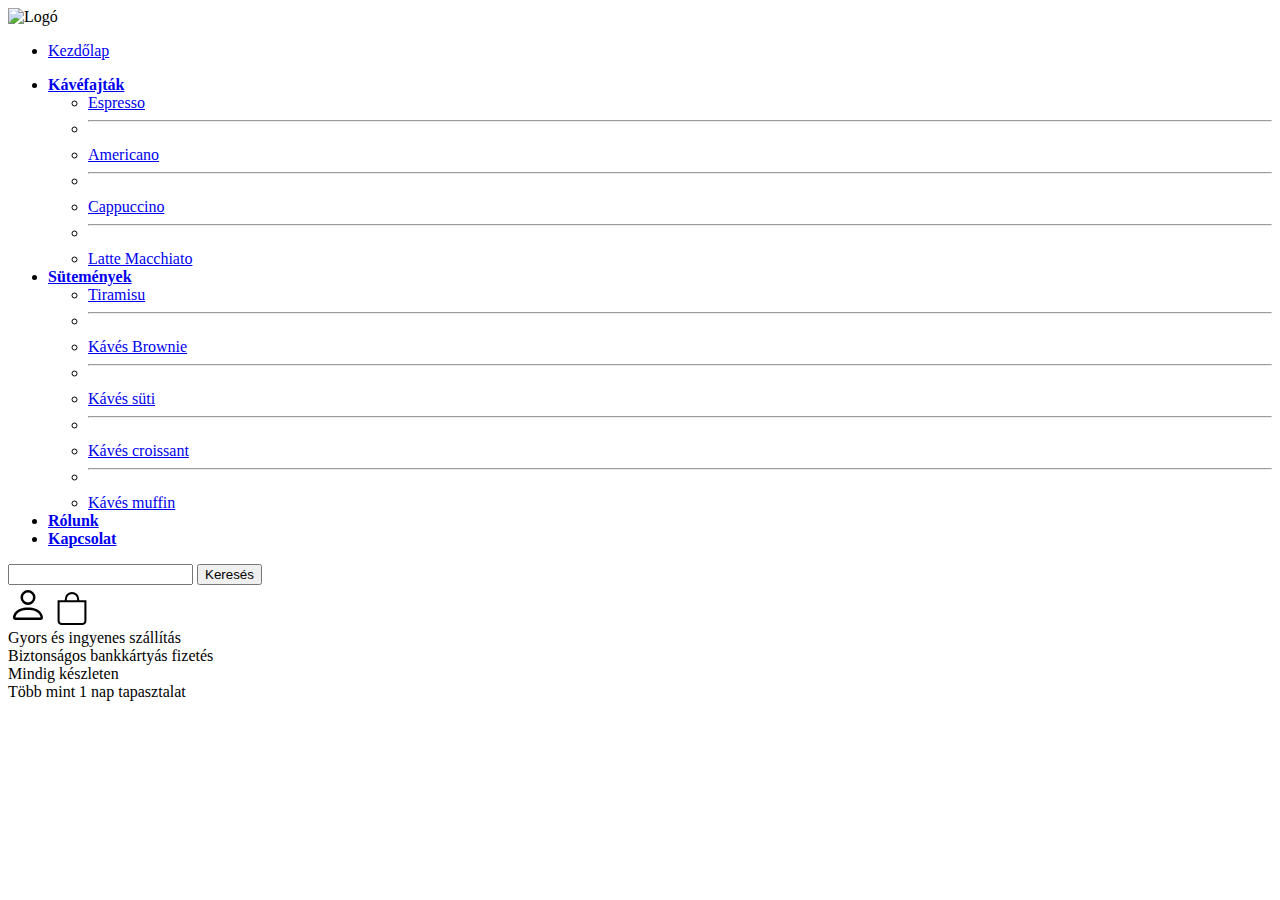
==== kávézó.html @ 385e69de "Add files via upload" ====
<!doctype html>
<html lang="hu">
<head>
    <meta charset="utf-8">
    <meta name="viewport" content="width=device-width, initial-scale=1">
    <title>Kávézó</title>
    <link href="https://cdn.jsdelivr.net/npm/bootstrap@5.3.2/dist/css/bootstrap.min.css" rel="stylesheet" integrity="sha384-T3c6CoIi6uLrA9TneNEoa7RxnatzjcDSCmG1MXxSR1GAsXEV/Dwwykc2MPK8M2HN" crossorigin="anonymous">
</head>

<style>
    body {
        background-image: url(https://i.pinimg.com/originals/8b/11/ba/8b11badd0c474062e91f9087f74045cd.jpg);
        background-attachment: fixed;
        background-size: cover;
        background-position: center;
    }

    #logo {
        height: 100px;
        width: auto;
    }
</style>

<body>
    <div class="container-fluid">
        <header>
            <div class="row bg-warning-subtle rounded">
                <div class="col-2">
                    <img id="logo" src="https://cdn.pixabay.com/photo/2022/03/09/05/05/coffee-7057030_960_720.png" alt="Logó">
                </div>
                <div class="col-10 ">
                    <nav class="navbar navbar-expand-lg bg-body-tertiary bg-warning-subtle mt-3">
                        <div class="container-fluid">
                            <div class="collapse navbar-collapse" id="navbarSupportedContent">
                            <ul class="navbar-nav me-auto mb-2 mb-lg-0">
                                <li class="nav-item">
                                    <a class="nav-link active fs-5" aria-current="page" href="#">
                                    <p class="fw-bold">Kezdőlap</p></a>
                                </li>
                                <li class="nav-item dropdown">
                                    <a class="nav-link active dropdown-toggle fs-5" href="#" role="button" data-bs-toggle="dropdown" aria-expanded="false">
                                    <b>Kávéfajták</b>
                                    </a>
                                    <ul class="dropdown-menu">
                                        <li><a class="dropdown-item" href="#">Espresso</a></li>
                                        <li><hr class="dropdown-divider"></li>
                                        <li><a class="dropdown-item" href="#">Americano</a></li>
                                        <li><hr class="dropdown-divider"></li>
                                        <li><a class="dropdown-item" href="#">Cappuccino</a></li>
                                        <li><hr class="dropdown-divider"></li>
                                        <li><a class="dropdown-item" href="#">Latte Macchiato</a></li>
                                    </ul>
                                </li>
                                <li class="nav-item dropdown">
                                    <a class="nav-link active dropdown-toggle fs-5" href="#" role="button" data-bs-toggle="dropdown" aria-expanded="false">
                                    <b>Sütemények</b>
                                </a>
                                <ul class="dropdown-menu">
                                    <li><a class="dropdown-item" href="#">Tiramisu</a></li>
                                    <li><hr class="dropdown-divider"></li>
                                    <li><a class="dropdown-item" href="#">Kávés Brownie</a></li>
                                    <li><hr class="dropdown-divider"></li>
                                    <li><a class="dropdown-item" href="#">Kávés süti</a></li>
                                    <li><hr class="dropdown-divider"></li>
                                    <li><a class="dropdown-item" href="#">Kávés croissant</a></li>
                                    <li><hr class="dropdown-divider"></li>
                                    <li><a class="dropdown-item" href="#">Kávés muffin</a></li>
                                </ul>
                                </li>
                                <li class="nav-item">
                                    <a class="nav-link active fs-5" aria-current="page" href="#"><b>Rólunk</b></a>
                                </li>
                                <li class="nav-item">
                                    <a class="nav-link active fs-5" aria-current="page" href="#"><b>Kapcsolat</b></a>
                                </li>
                            </ul>
                            <form class="d-flex" role="search">
                                <input class="form-control me-2" type="search" aria-label="Search">
                                <button class="btn btn-outline-warning" type="submit">Keresés</button>
                            </form>
                            <svg xmlns="http://www.w3.org/2000/svg" width="40" height="40" fill="currentColor" class="bi bi-person m-3" viewBox="0 0 16 16">
                                <path d="M8 8a3 3 0 1 0 0-6 3 3 0 0 0 0 6Zm2-3a2 2 0 1 1-4 0 2 2 0 0 1 4 0Zm4 8c0 1-1 1-1 1H3s-1 0-1-1 1-4 6-4 6 3 6 4Zm-1-.004c-.001-.246-.154-.986-.832-1.664C11.516 10.68 10.289 10 8 10c-2.29 0-3.516.68-4.168 1.332-.678.678-.83 1.418-.832 1.664h10Z"/>
                            </svg>
                            <svg xmlns="http://www.w3.org/2000/svg" width="40" height="33" fill="currentColor" class="bi bi-bag " viewBox="0 0 16 16">
                                <path d="M8 1a2.5 2.5 0 0 1 2.5 2.5V4h-5v-.5A2.5 2.5 0 0 1 8 1zm3.5 3v-.5a3.5 3.5 0 1 0-7 0V4H1v10a2 2 0 0 0 2 2h10a2 2 0 0 0 2-2V4h-3.5zM2 5h12v9a1 1 0 0 1-1 1H3a1 1 0 0 1-1-1V5z"/>
                            </svg>
                            </div>
                        </div>
                        </nav>
                </div>
            </div>
        </header>

        <div class="container-fluid">
            <div class="row">
                <div class="col-3 bg-light p-3">
                    Gyors és ingyenes szállítás
                </div>
                <div class="col-3 bg-light p-3">
                    Biztonságos bankkártyás fizetés
                </div>
                <div class="col-3 bg-light p-3">
                    Mindig készleten
                </div>
                <div class="col-3 bg-light p-3">
                    Több mint 1 nap tapasztalat
                </div>
            </div>
        </div>
    </div>




    <script src="https://cdn.jsdelivr.net/npm/bootstrap@5.3.2/dist/js/bootstrap.bundle.min.js" integrity="sha384-C6RzsynM9kWDrMNeT87bh95OGNyZPhcTNXj1NW7RuBCsyN/o0jlpcV8Qyq46cDfL" crossorigin="anonymous"></script>
</body>
</html>
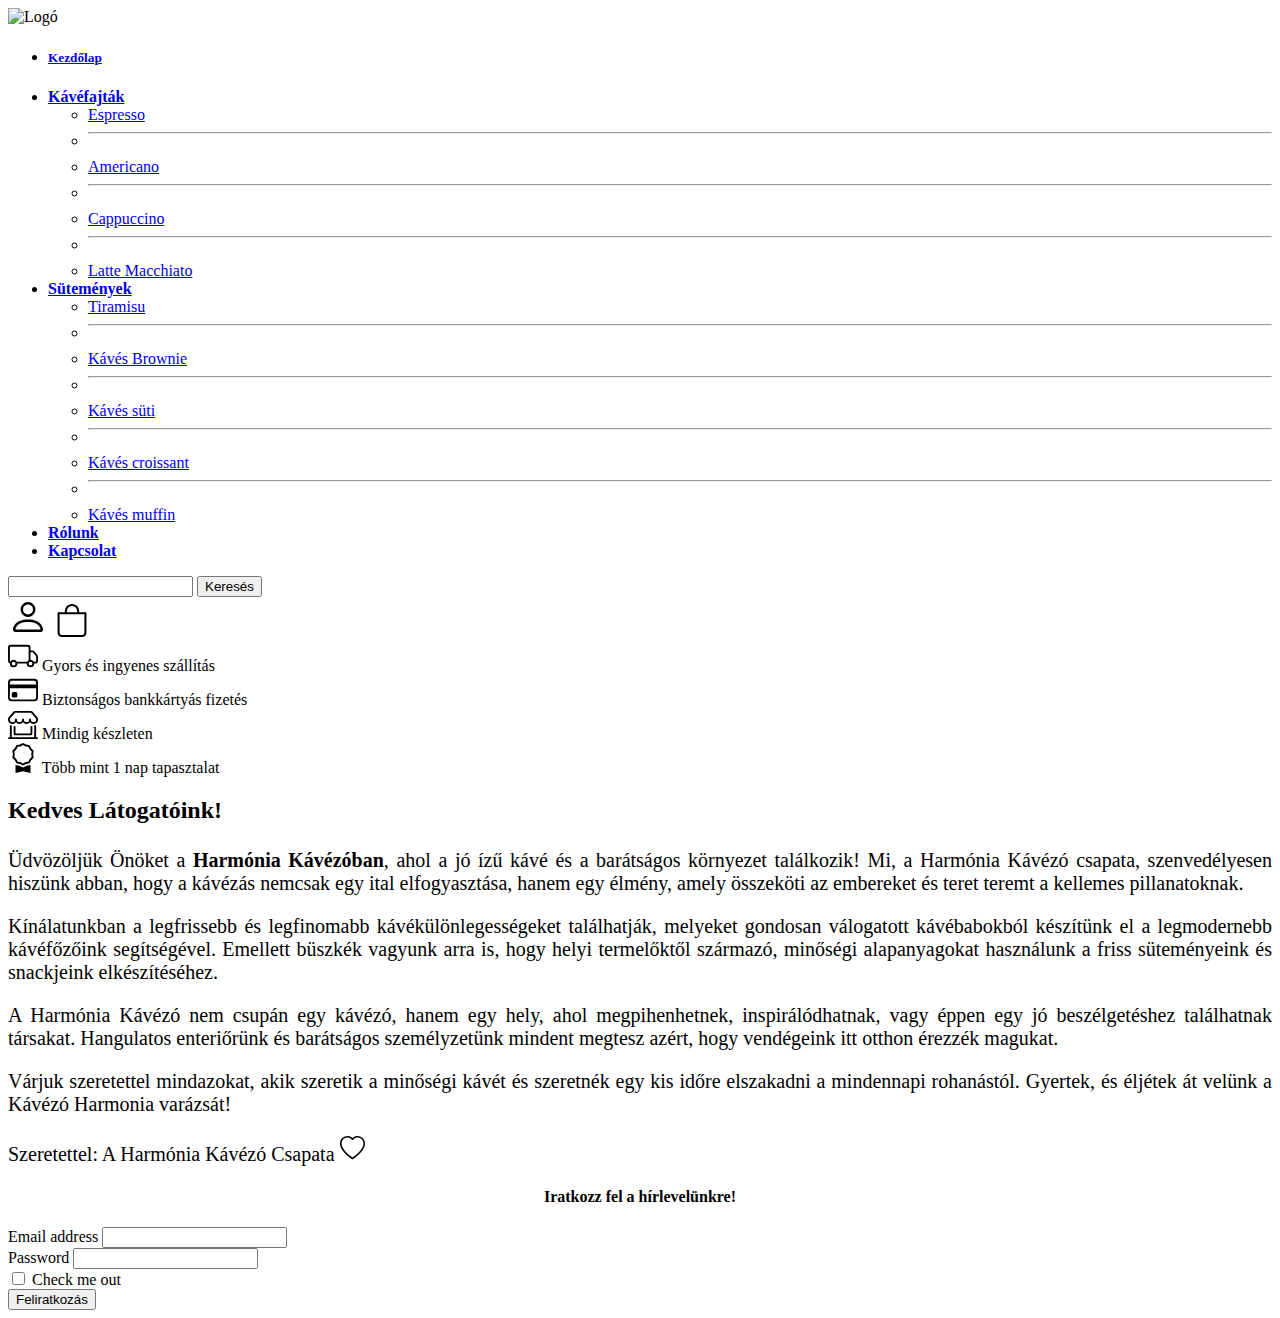
==== commit 69affe4a: "uj" ====
--- a/kávézó.html
+++ b/kávézó.html
@@ -19,6 +19,20 @@
         height: 100px;
         width: auto;
     }
+
+    p {
+        font-size: 20px;
+        text-align: justify;
+        
+    }
+
+    h2 {
+        margin-bottom: 25px;
+    }
+
+    h4 {
+        text-align: center;
+    }
 </style>
 
 <body>
@@ -34,8 +48,8 @@
                             <div class="collapse navbar-collapse" id="navbarSupportedContent">
                             <ul class="navbar-nav me-auto mb-2 mb-lg-0">
                                 <li class="nav-item">
-                                    <a class="nav-link active fs-5" aria-current="page" href="#">
-                                    <p class="fw-bold">Kezdőlap</p></a>
+                                    <a class="nav-link active fs-5" aria-current="page" href="kávézó.html">
+                                    <h5 class="fw-bold">Kezdőlap</h5></a>
                                 </li>
                                 <li class="nav-item dropdown">
                                     <a class="nav-link active dropdown-toggle fs-5" href="#" role="button" data-bs-toggle="dropdown" aria-expanded="false">
@@ -52,7 +66,7 @@
                                     </ul>
                                 </li>
                                 <li class="nav-item dropdown">
-                                    <a class="nav-link active dropdown-toggle fs-5" href="#" role="button" data-bs-toggle="dropdown" aria-expanded="false">
+                                    <a class="nav-link active dropdown-toggle fs-5" href="sutemenyek.html" role="button" data-bs-toggle="dropdown" aria-expanded="false">
                                     <b>Sütemények</b>
                                 </a>
                                 <ul class="dropdown-menu">
@@ -94,19 +108,76 @@
         <div class="container-fluid">
             <div class="row">
                 <div class="col-3 bg-light p-3">
+                    <svg xmlns="http://www.w3.org/2000/svg" width="30" height="30" fill="currentColor" class="bi bi-truck m-2" viewBox="0 0 16 16">
+                        <path d="M0 3.5A1.5 1.5 0 0 1 1.5 2h9A1.5 1.5 0 0 1 12 3.5V5h1.02a1.5 1.5 0 0 1 1.17.563l1.481 1.85a1.5 1.5 0 0 1 .329.938V10.5a1.5 1.5 0 0 1-1.5 1.5H14a2 2 0 1 1-4 0H5a2 2 0 1 1-3.998-.085A1.5 1.5 0 0 1 0 10.5zm1.294 7.456A1.999 1.999 0 0 1 4.732 11h5.536a2.01 2.01 0 0 1 .732-.732V3.5a.5.5 0 0 0-.5-.5h-9a.5.5 0 0 0-.5.5v7a.5.5 0 0 0 .294.456M12 10a2 2 0 0 1 1.732 1h.768a.5.5 0 0 0 .5-.5V8.35a.5.5 0 0 0-.11-.312l-1.48-1.85A.5.5 0 0 0 13.02 6H12zm-9 1a1 1 0 1 0 0 2 1 1 0 0 0 0-2m9 0a1 1 0 1 0 0 2 1 1 0 0 0 0-2"/>
+                    </svg>
                     Gyors és ingyenes szállítás
                 </div>
                 <div class="col-3 bg-light p-3">
+                    <svg xmlns="http://www.w3.org/2000/svg" width="30" height="30" fill="currentColor" class="bi bi-credit-card m-2" viewBox="0 0 16 16">
+                        <path d="M0 4a2 2 0 0 1 2-2h12a2 2 0 0 1 2 2v8a2 2 0 0 1-2 2H2a2 2 0 0 1-2-2zm2-1a1 1 0 0 0-1 1v1h14V4a1 1 0 0 0-1-1zm13 4H1v5a1 1 0 0 0 1 1h12a1 1 0 0 0 1-1z"/>
+                        <path d="M2 10a1 1 0 0 1 1-1h1a1 1 0 0 1 1 1v1a1 1 0 0 1-1 1H3a1 1 0 0 1-1-1z"/>
+                    </svg>
                     Biztonságos bankkártyás fizetés
                 </div>
                 <div class="col-3 bg-light p-3">
+                    <svg xmlns="http://www.w3.org/2000/svg" width="30" height="30" fill="currentColor" class="bi bi-shop-window m-2" viewBox="0 0 16 16">
+                        <path d="M2.97 1.35A1 1 0 0 1 3.73 1h8.54a1 1 0 0 1 .76.35l2.609 3.044A1.5 1.5 0 0 1 16 5.37v.255a2.375 2.375 0 0 1-4.25 1.458A2.371 2.371 0 0 1 9.875 8 2.37 2.37 0 0 1 8 7.083 2.37 2.37 0 0 1 6.125 8a2.37 2.37 0 0 1-1.875-.917A2.375 2.375 0 0 1 0 5.625V5.37a1.5 1.5 0 0 1 .361-.976l2.61-3.045zm1.78 4.275a1.375 1.375 0 0 0 2.75 0 .5.5 0 0 1 1 0 1.375 1.375 0 0 0 2.75 0 .5.5 0 0 1 1 0 1.375 1.375 0 1 0 2.75 0V5.37a.5.5 0 0 0-.12-.325L12.27 2H3.73L1.12 5.045A.5.5 0 0 0 1 5.37v.255a1.375 1.375 0 0 0 2.75 0 .5.5 0 0 1 1 0M1.5 8.5A.5.5 0 0 1 2 9v6h12V9a.5.5 0 0 1 1 0v6h.5a.5.5 0 0 1 0 1H.5a.5.5 0 0 1 0-1H1V9a.5.5 0 0 1 .5-.5m2 .5a.5.5 0 0 1 .5.5V13h8V9.5a.5.5 0 0 1 1 0V13a1 1 0 0 1-1 1H4a1 1 0 0 1-1-1V9.5a.5.5 0 0 1 .5-.5"/>
+                    </svg>
                     Mindig készleten
                 </div>
                 <div class="col-3 bg-light p-3">
+                    <svg xmlns="http://www.w3.org/2000/svg" width="30" height="30" fill="currentColor" class="bi bi-award m-2" viewBox="0 0 16 16">
+                        <path d="M9.669.864 8 0 6.331.864l-1.858.282-.842 1.68-1.337 1.32L2.6 6l-.306 1.854 1.337 1.32.842 1.68 1.858.282L8 12l1.669-.864 1.858-.282.842-1.68 1.337-1.32L13.4 6l.306-1.854-1.337-1.32-.842-1.68zm1.196 1.193.684 1.365 1.086 1.072L12.387 6l.248 1.506-1.086 1.072-.684 1.365-1.51.229L8 10.874l-1.355-.702-1.51-.229-.684-1.365-1.086-1.072L3.614 6l-.25-1.506 1.087-1.072.684-1.365 1.51-.229L8 1.126l1.356.702z"/>
+                        <path d="M4 11.794V16l4-1 4 1v-4.206l-2.018.306L8 13.126 6.018 12.1z"/>
+                    </svg>
                     Több mint 1 nap tapasztalat
                 </div>
             </div>
         </div>
+        <div class="container-fluid">
+            <div class="row bg-warning-subtle rounded mt-4">
+                <h2>Kedves Látogatóink!</h2>
+                
+                <p>Üdvözöljük Önöket a <b>Harmónia Kávézóban</b>, ahol a jó ízű kávé és a barátságos környezet találkozik! Mi, a Harmónia Kávézó csapata, szenvedélyesen hiszünk abban, hogy a kávézás nemcsak egy ital elfogyasztása, hanem egy élmény, amely összeköti az embereket és teret teremt a kellemes pillanatoknak.</p>
+        
+                <p>Kínálatunkban a legfrissebb és legfinomabb kávékülönlegességeket találhatják, melyeket gondosan válogatott kávébabokból készítünk el a legmodernebb kávéfőzőink segítségével. Emellett büszkék vagyunk arra is, hogy helyi termelőktől származó, minőségi alapanyagokat használunk a friss süteményeink és snackjeink elkészítéséhez.</p>
+        
+                <p>A Harmónia Kávézó nem csupán egy kávézó, hanem egy hely, ahol megpihenhetnek, inspirálódhatnak, vagy éppen egy jó beszélgetéshez találhatnak társakat. Hangulatos enteriőrünk és barátságos személyzetünk mindent megtesz azért, hogy vendégeink itt otthon érezzék magukat.</p>
+        
+                <p>Várjuk szeretettel mindazokat, akik szeretik a minőségi kávét és szeretnék egy kis időre elszakadni a mindennapi rohanástól. Gyertek, és éljétek át velünk a Kávézó Harmonia varázsát!</p>
+        
+                <p>Szeretettel:
+                A Harmónia Kávézó Csapata <svg xmlns="http://www.w3.org/2000/svg" width="25" height="25" fill="currentColor" class="bi bi-heart" viewBox="0 0 16 16">
+                    <path d="m8 2.748-.717-.737C5.6.281 2.514.878 1.4 3.053c-.523 1.023-.641 2.5.314 4.385.92 1.815 2.834 3.989 6.286 6.357 3.452-2.368 5.365-4.542 6.286-6.357.955-1.886.838-3.362.314-4.385C13.486.878 10.4.28 8.717 2.01zM8 15C-7.333 4.868 3.279-3.04 7.824 1.143c.06.055.119.112.176.171a3.12 3.12 0 0 1 .176-.17C12.72-3.042 23.333 4.867 8 15"/>
+                </svg></p>
+            </div>
+        </div>
+        <footer class="container-fluid">
+            <div class="row bg-warning-subtle rounded mt-4">
+                <div class="col-12">
+                    <h4>Iratkozz fel a hírlevelünkre!</h4>
+                </div>
+                <div class="col-12">
+                    <form>
+                        <div class="mb-3">
+                            <label for="exampleInputEmail1" class="form-label">Email address</label>
+                            <input type="email" class="form-control" id="exampleInputEmail1" aria-describedby="emailHelp">
+                        </div>
+                        <div class="mb-3">
+                            <label for="exampleInputPassword1" class="form-label">Password</label>
+                            <input type="password" class="form-control" id="exampleInputPassword1">
+                        </div>
+                        <div class="mb-3 form-check">
+                            <input type="checkbox" class="form-check-input" id="exampleCheck1">
+                            <label class="form-check-label" for="exampleCheck1">Check me out</label>
+                        </div>
+                        <button type="submit" class="btn btn-primary">Feliratkozás</button>
+                    </form>
+                </div>
+            </div>
+        </footer>
+
     </div>
 
 
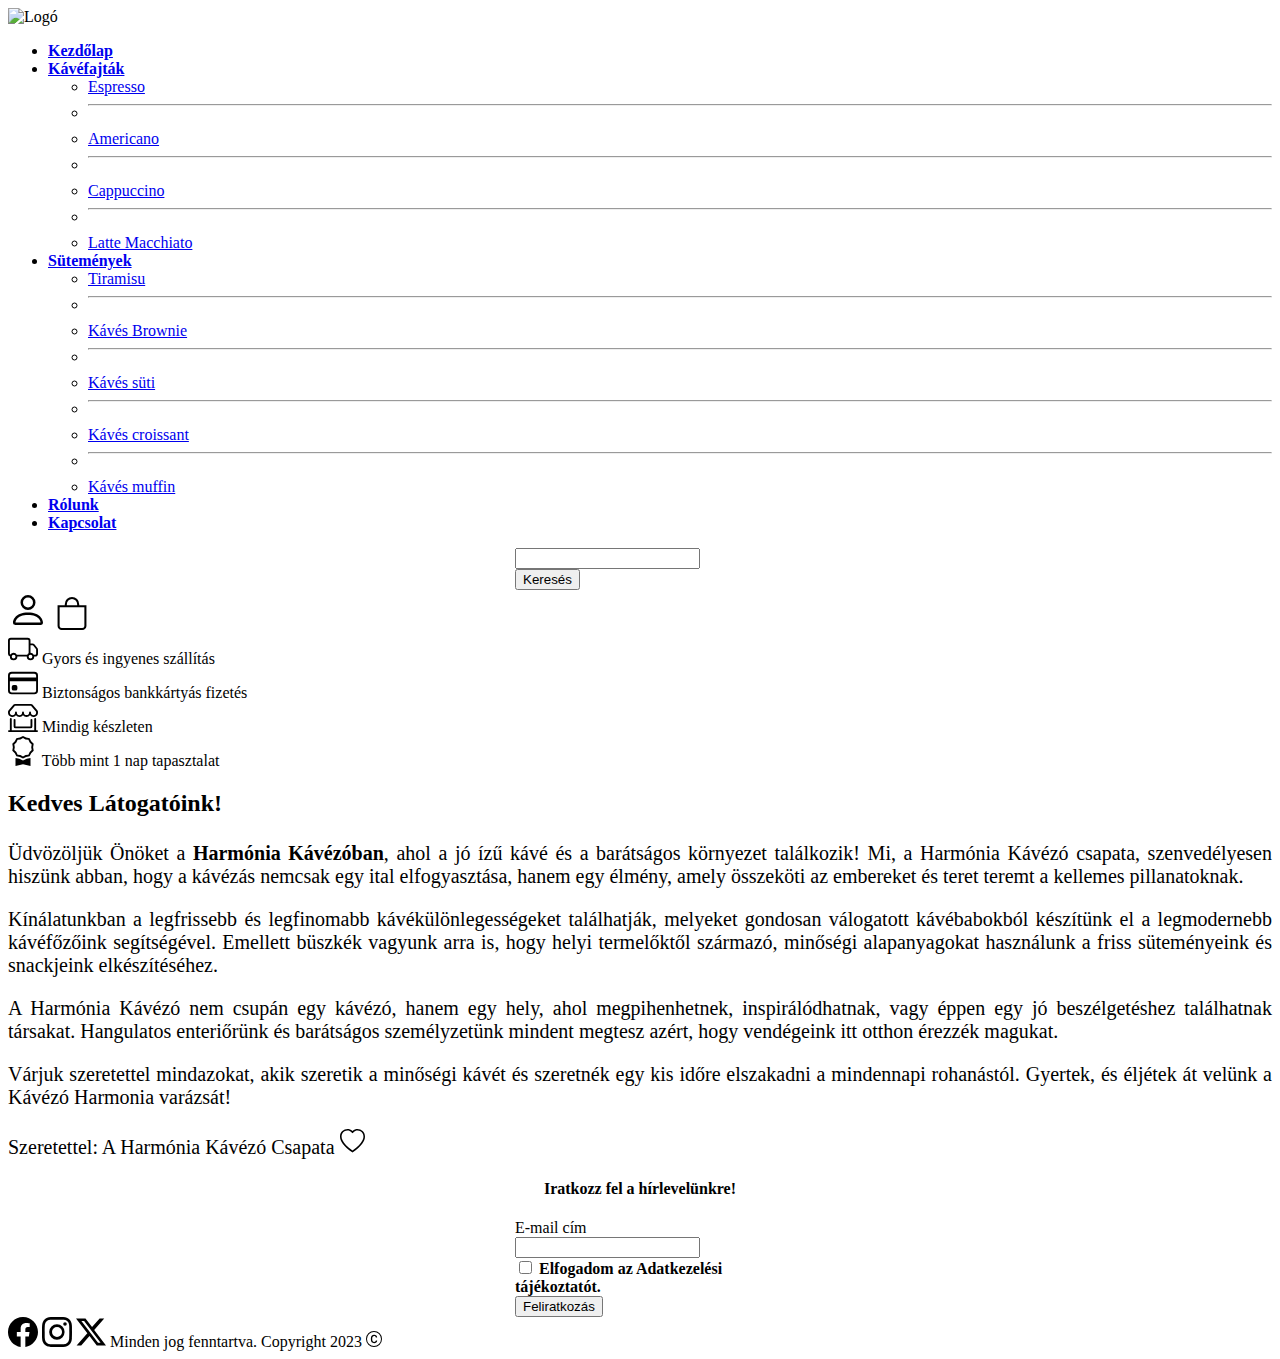
==== commit e9f2b600: "kesz kavefajtak" ====
--- a/kávézó.html
+++ b/kávézó.html
@@ -3,37 +3,10 @@
 <head>
     <meta charset="utf-8">
     <meta name="viewport" content="width=device-width, initial-scale=1">
-    <title>Kávézó</title>
+    <title>Harmónia Kávézó</title>
     <link href="https://cdn.jsdelivr.net/npm/bootstrap@5.3.2/dist/css/bootstrap.min.css" rel="stylesheet" integrity="sha384-T3c6CoIi6uLrA9TneNEoa7RxnatzjcDSCmG1MXxSR1GAsXEV/Dwwykc2MPK8M2HN" crossorigin="anonymous">
+    <link rel="stylesheet" href="kavezo.css">
 </head>
-
-<style>
-    body {
-        background-image: url(https://i.pinimg.com/originals/8b/11/ba/8b11badd0c474062e91f9087f74045cd.jpg);
-        background-attachment: fixed;
-        background-size: cover;
-        background-position: center;
-    }
-
-    #logo {
-        height: 100px;
-        width: auto;
-    }
-
-    p {
-        font-size: 20px;
-        text-align: justify;
-        
-    }
-
-    h2 {
-        margin-bottom: 25px;
-    }
-
-    h4 {
-        text-align: center;
-    }
-</style>
 
 <body>
     <div class="container-fluid">
@@ -49,7 +22,7 @@
                             <ul class="navbar-nav me-auto mb-2 mb-lg-0">
                                 <li class="nav-item">
                                     <a class="nav-link active fs-5" aria-current="page" href="kávézó.html">
-                                    <h5 class="fw-bold">Kezdőlap</h5></a>
+                                    <b>Kezdőlap</b></a>
                                 </li>
                                 <li class="nav-item dropdown">
                                     <a class="nav-link active dropdown-toggle fs-5" href="#" role="button" data-bs-toggle="dropdown" aria-expanded="false">
@@ -160,27 +133,35 @@
                 </div>
                 <div class="col-12">
                     <form>
-                        <div class="mb-3">
-                            <label for="exampleInputEmail1" class="form-label">Email address</label>
+                        <div class="mb-1">
+                            <label for="exampleInputEmail1" class="form-label">E-mail cím</label>
                             <input type="email" class="form-control" id="exampleInputEmail1" aria-describedby="emailHelp">
                         </div>
-                        <div class="mb-3">
-                            <label for="exampleInputPassword1" class="form-label">Password</label>
-                            <input type="password" class="form-control" id="exampleInputPassword1">
+                        <div class="mb-1 form-check">
+                            <input type="checkbox" class="form-check-input" id="exampleCheck1">
+                            <label class="form-check-label" for="exampleCheck1"><b>Elfogadom az Adatkezelési tájékoztatót.</b></label>
                         </div>
-                        <div class="mb-3 form-check">
-                            <input type="checkbox" class="form-check-input" id="exampleCheck1">
-                            <label class="form-check-label" for="exampleCheck1">Check me out</label>
-                        </div>
-                        <button type="submit" class="btn btn-primary">Feliratkozás</button>
+                        <button type="submit" class="btn btn-primary mb-1">Feliratkozás</button>
                     </form>
+                    <div class="text-center">
+                        <svg xmlns="http://www.w3.org/2000/svg" width="30" height="30" fill="currentColor" class="bi bi-facebook m-3" viewBox="0 0 16 16">
+                            <path d="M16 8.049c0-4.446-3.582-8.05-8-8.05C3.58 0-.002 3.603-.002 8.05c0 4.017 2.926 7.347 6.75 7.951v-5.625h-2.03V8.05H6.75V6.275c0-2.017 1.195-3.131 3.022-3.131.876 0 1.791.157 1.791.157v1.98h-1.009c-.993 0-1.303.621-1.303 1.258v1.51h2.218l-.354 2.326H9.25V16c3.824-.604 6.75-3.934 6.75-7.951"/>
+                        </svg>
+                        <svg xmlns="http://www.w3.org/2000/svg" width="30" height="30" fill="currentColor" class="bi bi-instagram m-3" viewBox="0 0 16 16">
+                            <path d="M8 0C5.829 0 5.556.01 4.703.048 3.85.088 3.269.222 2.76.42a3.917 3.917 0 0 0-1.417.923A3.927 3.927 0 0 0 .42 2.76C.222 3.268.087 3.85.048 4.7.01 5.555 0 5.827 0 8.001c0 2.172.01 2.444.048 3.297.04.852.174 1.433.372 1.942.205.526.478.972.923 1.417.444.445.89.719 1.416.923.51.198 1.09.333 1.942.372C5.555 15.99 5.827 16 8 16s2.444-.01 3.298-.048c.851-.04 1.434-.174 1.943-.372a3.916 3.916 0 0 0 1.416-.923c.445-.445.718-.891.923-1.417.197-.509.332-1.09.372-1.942C15.99 10.445 16 10.173 16 8s-.01-2.445-.048-3.299c-.04-.851-.175-1.433-.372-1.941a3.926 3.926 0 0 0-.923-1.417A3.911 3.911 0 0 0 13.24.42c-.51-.198-1.092-.333-1.943-.372C10.443.01 10.172 0 7.998 0h.003zm-.717 1.442h.718c2.136 0 2.389.007 3.232.046.78.035 1.204.166 1.486.275.373.145.64.319.92.599.28.28.453.546.598.92.11.281.24.705.275 1.485.039.843.047 1.096.047 3.231s-.008 2.389-.047 3.232c-.035.78-.166 1.203-.275 1.485a2.47 2.47 0 0 1-.599.919c-.28.28-.546.453-.92.598-.28.11-.704.24-1.485.276-.843.038-1.096.047-3.232.047s-2.39-.009-3.233-.047c-.78-.036-1.203-.166-1.485-.276a2.478 2.478 0 0 1-.92-.598 2.48 2.48 0 0 1-.6-.92c-.109-.281-.24-.705-.275-1.485-.038-.843-.046-1.096-.046-3.233 0-2.136.008-2.388.046-3.231.036-.78.166-1.204.276-1.486.145-.373.319-.64.599-.92.28-.28.546-.453.92-.598.282-.11.705-.24 1.485-.276.738-.034 1.024-.044 2.515-.045v.002zm4.988 1.328a.96.96 0 1 0 0 1.92.96.96 0 0 0 0-1.92zm-4.27 1.122a4.109 4.109 0 1 0 0 8.217 4.109 4.109 0 0 0 0-8.217zm0 1.441a2.667 2.667 0 1 1 0 5.334 2.667 2.667 0 0 1 0-5.334"/>
+                        </svg>
+                        <svg xmlns="http://www.w3.org/2000/svg" width="30" height="30" fill="currentColor" class="bi bi-twitter-x m-3" viewBox="0 0 16 16">
+                            <path d="M12.6.75h2.454l-5.36 6.142L16 15.25h-4.937l-3.867-5.07-4.425 5.07H.316l5.733-6.57L0 .75h5.063l3.495 4.633L12.601.75Zm-.86 13.028h1.36L4.323 2.145H2.865l8.875 11.633Z"/>
+                        </svg>
+                            Minden jog fenntartva. Copyright 2023
+                            <svg xmlns="http://www.w3.org/2000/svg" width="16" height="16" fill="currentColor" class="bi bi-c-circle" viewBox="0 0 16 16">
+                                <path d="M1 8a7 7 0 1 0 14 0A7 7 0 0 0 1 8m15 0A8 8 0 1 1 0 8a8 8 0 0 1 16 0M8.146 4.992c-1.212 0-1.927.92-1.927 2.502v1.06c0 1.571.703 2.462 1.927 2.462.979 0 1.641-.586 1.729-1.418h1.295v.093c-.1 1.448-1.354 2.467-3.03 2.467-2.091 0-3.269-1.336-3.269-3.603V7.482c0-2.261 1.201-3.638 3.27-3.638 1.681 0 2.935 1.054 3.029 2.572v.088H9.875c-.088-.879-.768-1.512-1.729-1.512Z"/>
+                        </svg>
+                    </div>
                 </div>
             </div>
         </footer>
-
     </div>
-
-
 
 
     <script src="https://cdn.jsdelivr.net/npm/bootstrap@5.3.2/dist/js/bootstrap.bundle.min.js" integrity="sha384-C6RzsynM9kWDrMNeT87bh95OGNyZPhcTNXj1NW7RuBCsyN/o0jlpcV8Qyq46cDfL" crossorigin="anonymous"></script>
--- a/kavezo.css
+++ b/kavezo.css
@@ -0,0 +1,29 @@
+body {
+    background-image: url(https://i.pinimg.com/originals/8b/11/ba/8b11badd0c474062e91f9087f74045cd.jpg);
+    background-attachment: fixed;
+    background-size: cover;
+    background-position: center;
+    }
+
+#logo {
+    height: 100px;
+    width: auto;
+}
+
+p {
+    font-size: 20px;
+    text-align: justify;
+}
+
+h2 {
+    margin-bottom: 25px;
+}
+
+h4 {
+    text-align: center;
+}
+
+form { 
+    margin: 0 auto; 
+    width:250px;
+}
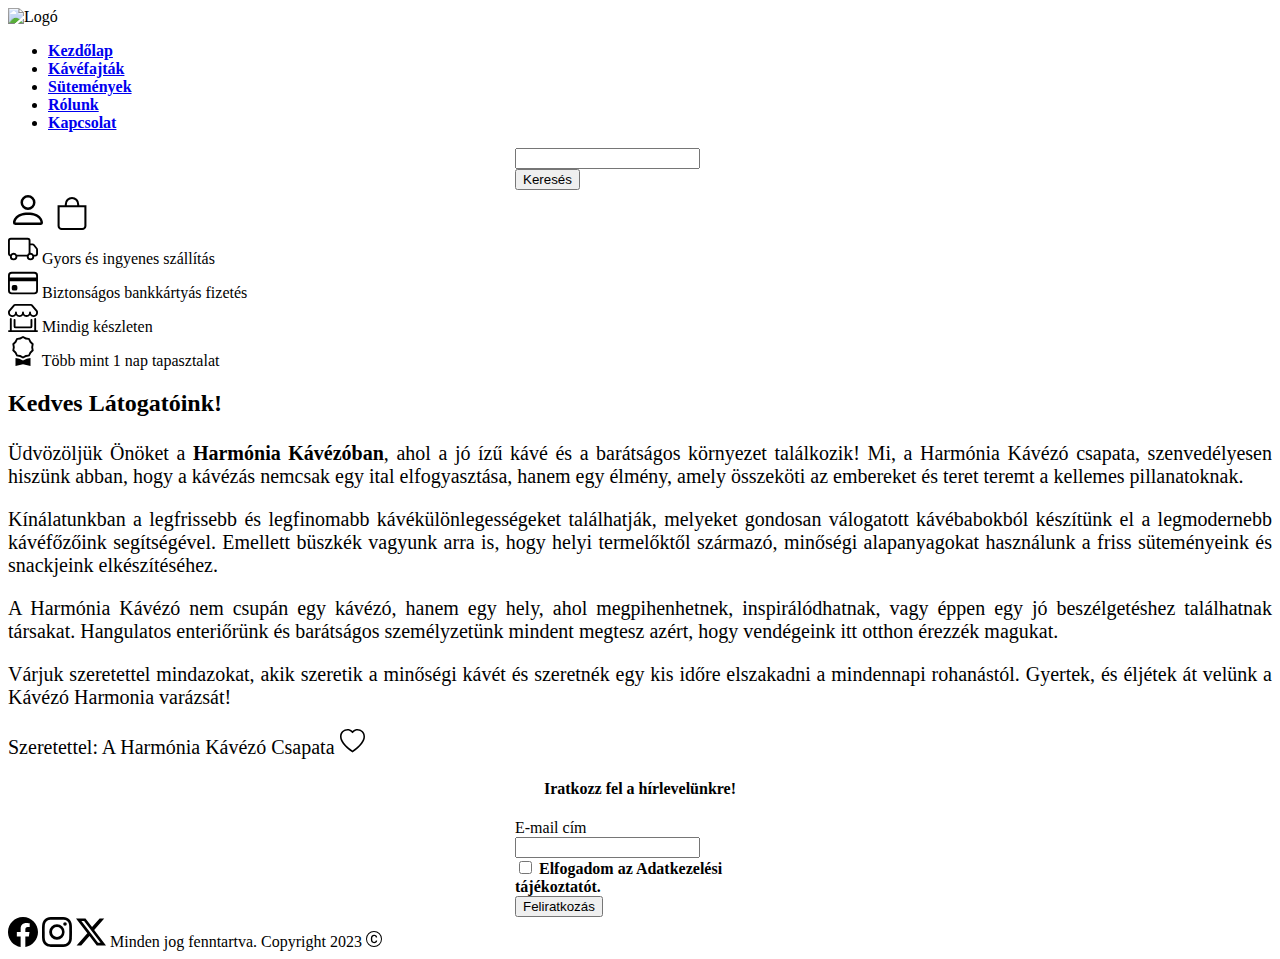
==== commit 32b72567: "kavefajtak3" ====
--- a/kávézó.html
+++ b/kávézó.html
@@ -24,35 +24,14 @@
                                     <a class="nav-link active fs-5" aria-current="page" href="kávézó.html">
                                     <b>Kezdőlap</b></a>
                                 </li>
-                                <li class="nav-item dropdown">
-                                    <a class="nav-link active dropdown-toggle fs-5" href="#" role="button" data-bs-toggle="dropdown" aria-expanded="false">
+                                <li class="nav-item">
+                                    <a class="nav-link active fs-5" href="kavefajtak.html">
                                     <b>Kávéfajták</b>
                                     </a>
-                                    <ul class="dropdown-menu">
-                                        <li><a class="dropdown-item" href="#">Espresso</a></li>
-                                        <li><hr class="dropdown-divider"></li>
-                                        <li><a class="dropdown-item" href="#">Americano</a></li>
-                                        <li><hr class="dropdown-divider"></li>
-                                        <li><a class="dropdown-item" href="#">Cappuccino</a></li>
-                                        <li><hr class="dropdown-divider"></li>
-                                        <li><a class="dropdown-item" href="#">Latte Macchiato</a></li>
-                                    </ul>
-                                </li>
-                                <li class="nav-item dropdown">
-                                    <a class="nav-link active dropdown-toggle fs-5" href="sutemenyek.html" role="button" data-bs-toggle="dropdown" aria-expanded="false">
+                                <li class="nav-item">
+                                    <a class="nav-link active fs-5" href="sutemenyek.html">
                                     <b>Sütemények</b>
                                 </a>
-                                <ul class="dropdown-menu">
-                                    <li><a class="dropdown-item" href="#">Tiramisu</a></li>
-                                    <li><hr class="dropdown-divider"></li>
-                                    <li><a class="dropdown-item" href="#">Kávés Brownie</a></li>
-                                    <li><hr class="dropdown-divider"></li>
-                                    <li><a class="dropdown-item" href="#">Kávés süti</a></li>
-                                    <li><hr class="dropdown-divider"></li>
-                                    <li><a class="dropdown-item" href="#">Kávés croissant</a></li>
-                                    <li><hr class="dropdown-divider"></li>
-                                    <li><a class="dropdown-item" href="#">Kávés muffin</a></li>
-                                </ul>
                                 </li>
                                 <li class="nav-item">
                                     <a class="nav-link active fs-5" aria-current="page" href="#"><b>Rólunk</b></a>
